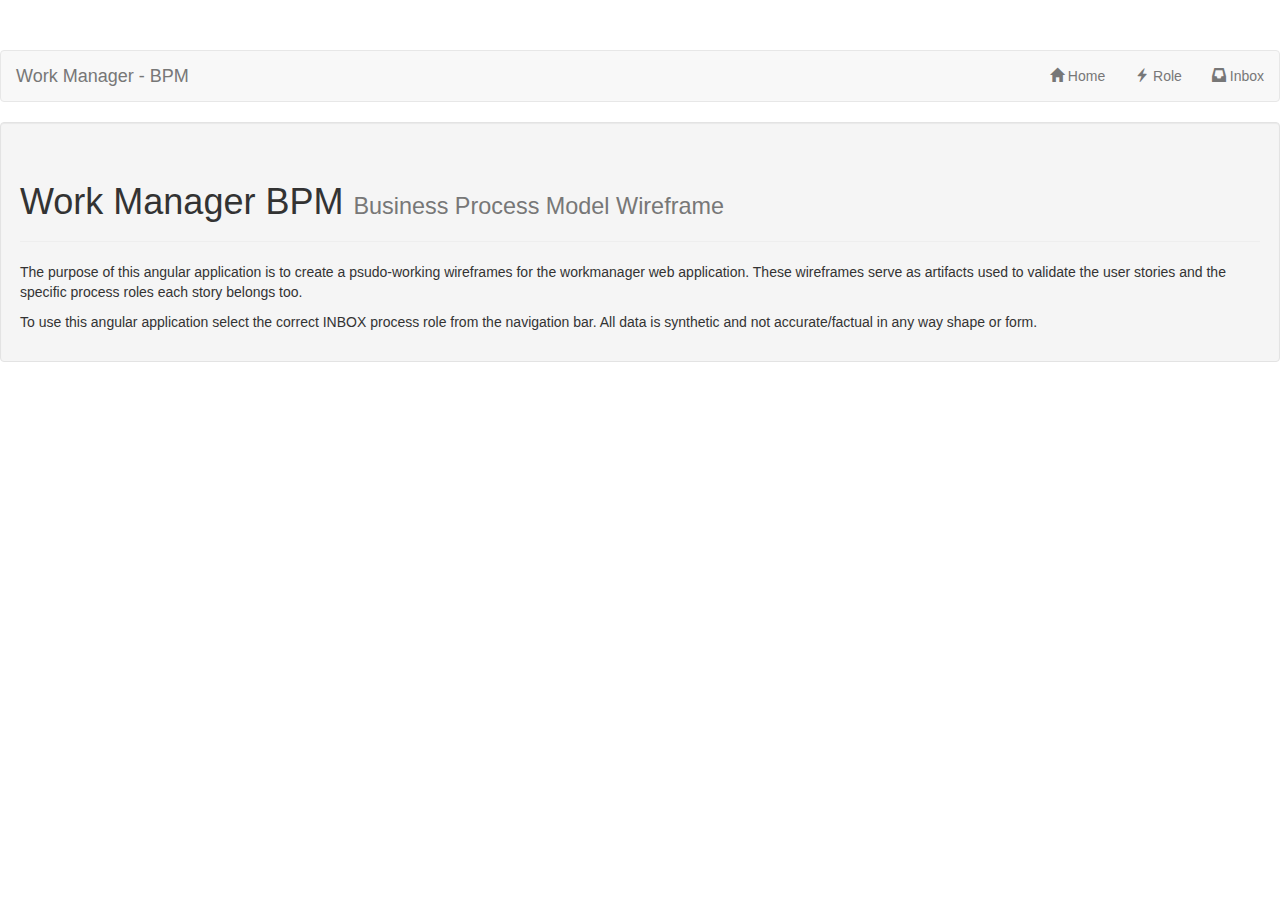
==== index.html @ 92298a28 "Added modal as feature to handle simple changing username and role" ====
<html>
    <head>
        <meta charset="utf-8">
        <meta http-equiv="X-UA-Compatible" content="IE=edge">
        <meta name="viewport" content="width=device-width, initial-scale=1">
        
        <title>Work Manager - BPM</title>
        
        <!-- CSS -->
        <link href="bower_components/bootstrap/dist/css/bootstrap.css" rel="stylesheet">
        <link href="bower_components/angular-ui-grid/ui-grid.css" rel="stylesheet">
        <link href="css/workmanager-bpm.css" rel="stylesheet">
        <link href="bower_components/angular-bootstrap/ui-bootstrap-csp.css" rel="stylesheet">
        
        
    </head>
    
    <body ng-app="workmanagerBPMApp">
        
        <div ui-view="navbar"> </div>
        
        <div class="well" ui-view="content"> </div>
        
    </body>
    
    <!-- 3rd Pary JS -->
    <script src="bower_components/jquery/dist/jquery.js"></script>
    <script src="bower_components/bootstrap/dist/js/bootstrap.js"></script>
    <script src="bower_components/angular/angular.js"></script>
    <script src="bower_components/angular-ui-router/release/angular-ui-router.js"></script>
    <script src="bower_components/angular-ui-grid/ui-grid.js"></script>
    <script src="bower_components/angular-bootstrap/ui-bootstrap-tpls.js"></script>
    
    <!-- Custom JS -->
    <script src="app.js"></script>
    <script src="home/controllers/home.controller.js"></script>
    <script src="home/home.js"></script>
    <script src="navbar/controllers/navbar.controller.js"></script>
    <script src="navbar/navbar.js"></script>
    <script src="inbox/controllers/inbox.controller.js"></script>
    <script src="inbox/controllers/inboxgrid.controller.js"></script>
    <script src="inbox/inbox.js"></script>
    <script src="modal/controllers/modal.controller.js"></script>
    
    
</html>
---- css/workmanager-bpm.css ----
body {
  padding-top: 50px;
}
.starter-template {
  padding: 40px 15px;
  text-align: center;
}
.myGrid {
    width: 86%;
    height: 350px;
    align-items: center;
  }
.inbox{
    align-content: center;
}
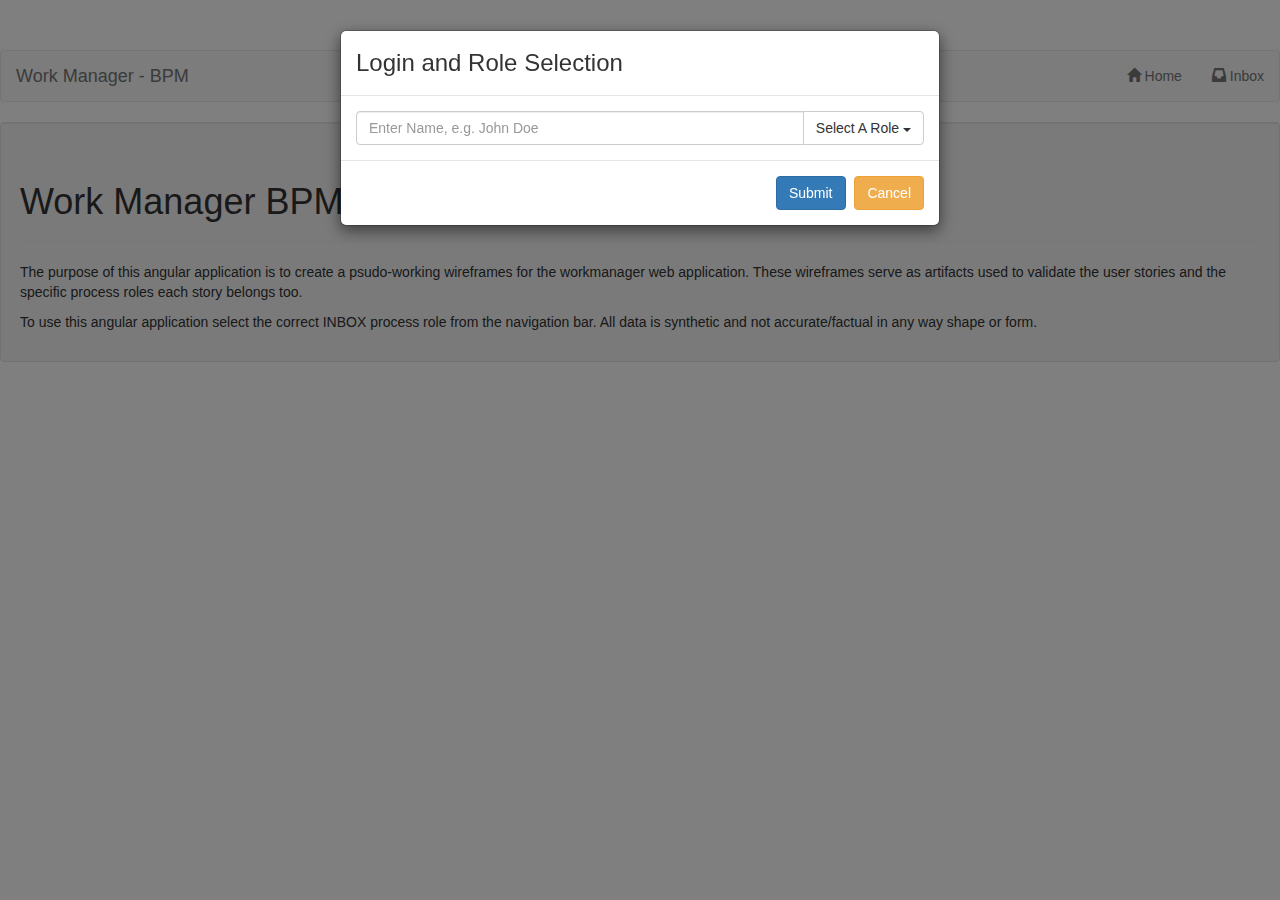
==== commit 47c26e87: "Working on adding factories to pull data from .json files" ====
--- a/index.html
+++ b/index.html
@@ -30,9 +30,12 @@
     <script src="bower_components/angular-ui-router/release/angular-ui-router.js"></script>
     <script src="bower_components/angular-ui-grid/ui-grid.js"></script>
     <script src="bower_components/angular-bootstrap/ui-bootstrap-tpls.js"></script>
+    <script src="bower_components/angular-local-storage/dist/angular-local-storage.js"></script>
     
     <!-- Custom JS -->
-    <script src="app.js"></script>
+    <script src="scripts/app.js"></script>
+    <script src="scripts/services/user.service.js"></script>
+    <script src="inbox/services/inbox.service.js"></script>
     <script src="home/controllers/home.controller.js"></script>
     <script src="home/home.js"></script>
     <script src="navbar/controllers/navbar.controller.js"></script>
@@ -43,4 +46,5 @@
     <script src="modal/controllers/modal.controller.js"></script>
     
     
+    
 </html>--- a/css/workmanager-bpm.css
+++ b/css/workmanager-bpm.css
@@ -6,10 +6,10 @@
   text-align: center;
 }
 .myGrid {
-    width: 86%;
-    height: 350px;
+    width: 1200px;
+    height: 500px;
     align-items: center;
   }
 .inbox{
     align-content: center;
-}
+}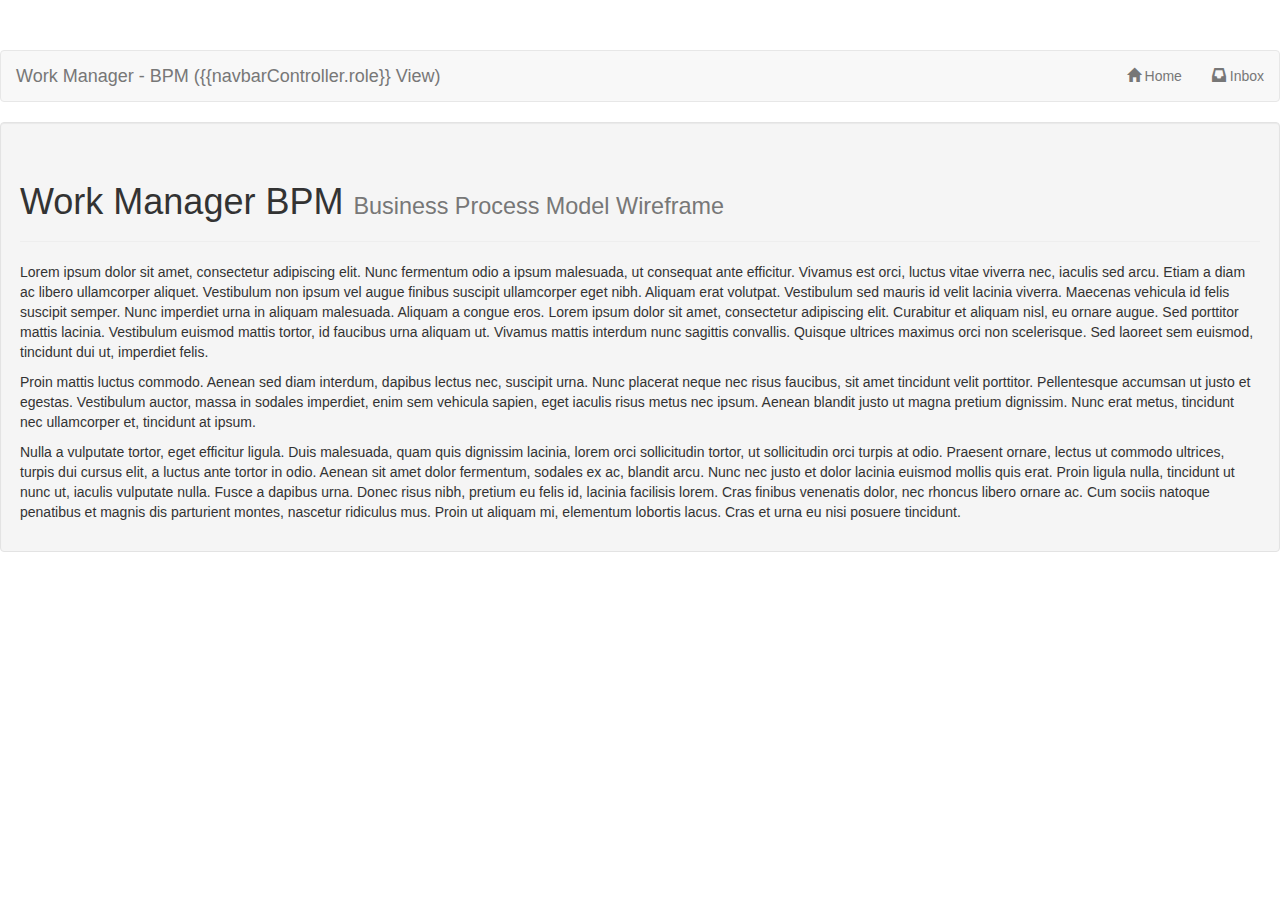
==== commit 6da696c4: "Added services to mock up parsing different inbox json data" ====
--- a/index.html
+++ b/index.html
@@ -1,3 +1,4 @@
+<!doctype html>
 <html>
     <head>
         <meta charset="utf-8">
@@ -34,7 +35,7 @@
     
     <!-- Custom JS -->
     <script src="scripts/app.js"></script>
-    <script src="scripts/services/user.service.js"></script>
+    <script src="scripts/services/data.init.service.js"></script>
     <script src="inbox/services/inbox.service.js"></script>
     <script src="home/controllers/home.controller.js"></script>
     <script src="home/home.js"></script>
@@ -43,7 +44,8 @@
     <script src="inbox/controllers/inbox.controller.js"></script>
     <script src="inbox/controllers/inboxgrid.controller.js"></script>
     <script src="inbox/inbox.js"></script>
-    <script src="modal/controllers/modal.controller.js"></script>
+    <script src="scripts/services/user.service.js"></script>
+    
     
     
     
--- a/css/workmanager-bpm.css
+++ b/css/workmanager-bpm.css
@@ -7,7 +7,7 @@
 }
 .myGrid {
     width: 1200px;
-    height: 500px;
+    height: 400px;
     align-items: center;
   }
 .inbox{
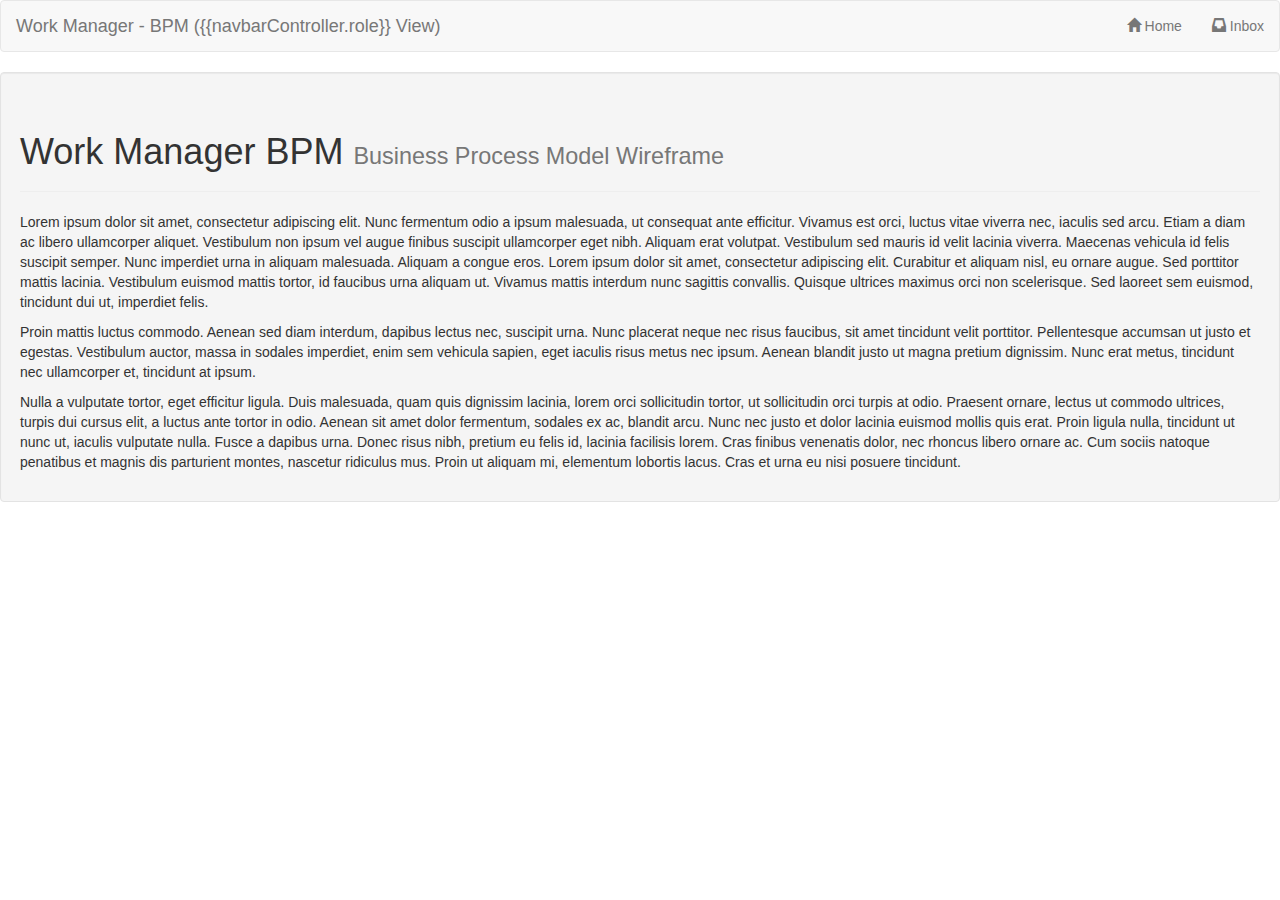
==== commit a21d9214: "Added final buttons for the terminilogist's inbox" ====
--- a/index.html
+++ b/index.html
@@ -32,6 +32,7 @@
     <script src="bower_components/angular-ui-grid/ui-grid.js"></script>
     <script src="bower_components/angular-bootstrap/ui-bootstrap-tpls.js"></script>
     <script src="bower_components/angular-local-storage/dist/angular-local-storage.js"></script>
+    <script src="bower_components/angular-animate/angular-animate.js"></script>
     
     <!-- Custom JS -->
     <script src="scripts/app.js"></script>
--- a/css/workmanager-bpm.css
+++ b/css/workmanager-bpm.css
@@ -1,15 +1,13 @@
-body {
-  padding-top: 50px;
-}
 .starter-template {
   padding: 40px 15px;
   text-align: center;
 }
 .myGrid {
-    width: 1200px;
-    height: 400px;
+    width: 100%;
+    height: auto;
     align-items: center;
   }
 .inbox{
     align-content: center;
-}+}
+
